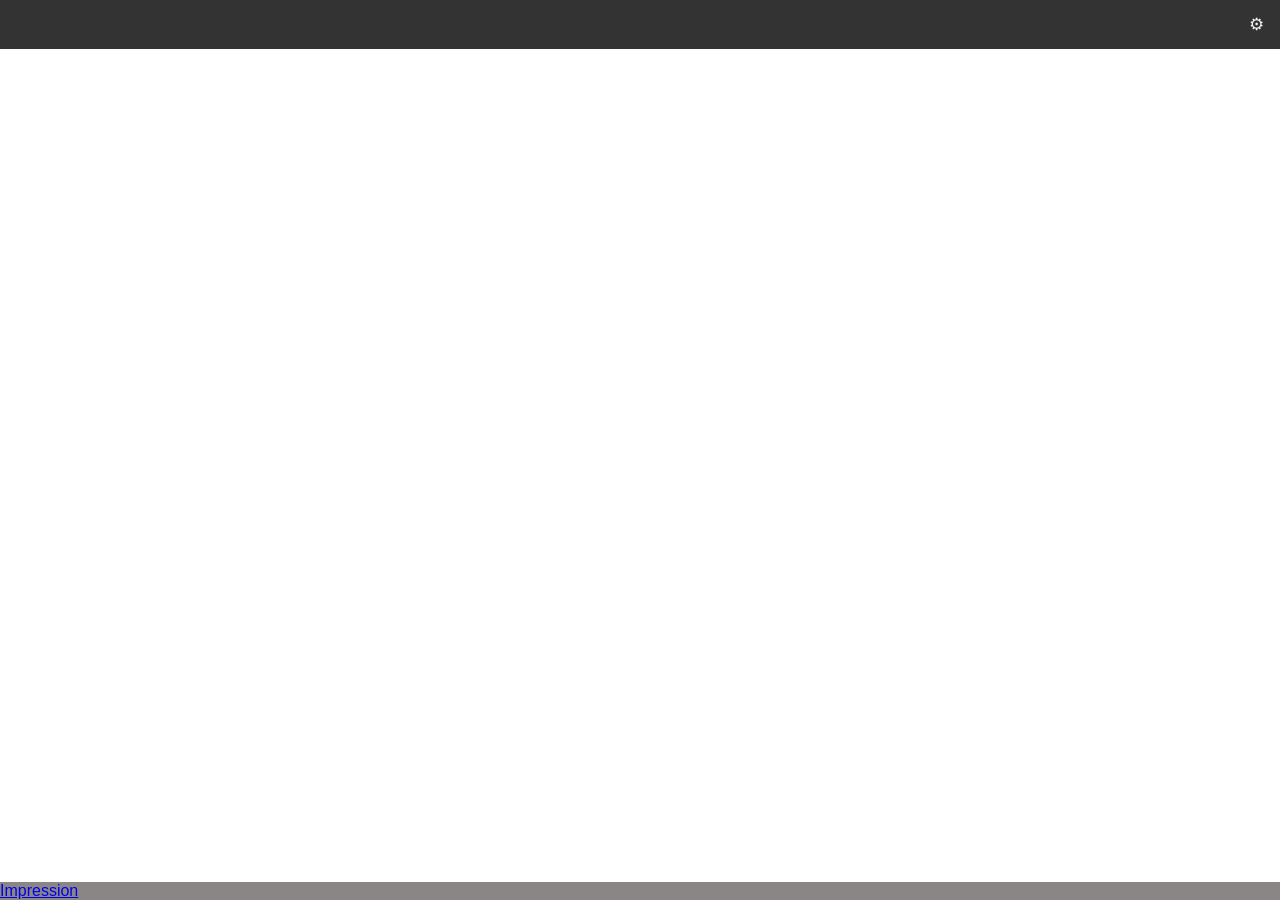
==== client-html/index.html @ 2abb215a "Renamed Client folder to client-html" ====
<!DOCTYPE html>
<html>

<head>
  <meta charset="utf-8">
  <link rel="manifest" href="/manifest.json">

  <meta name="viewport" content="width=device-width, initial-scale=1">
  <link rel="stylesheet" href="css/menu.css">
  <link rel="stylesheet" href="css/main.css">
  <link rel="stylesheet" href="css/loading.css">
  <link rel="stylesheet" href="css/window.css">
  <link rel="shortcut icon" type="image/x-icon" href="favicon.ico?v=2">
  <meta content="IE=edge" http-equiv="X-UA-Compatible">
  <meta content="width=device-width, initial-scale=1" name="viewport">
  <meta content="Anton K" name="author">
  <meta content="Julius S" name="author">
  <meta content="" name="description">
  <title>Hausaufgaben Webseite</title>
</head>

<body>

  <nav class="topnav" id="myTopnav">
    <span id="left">
      
    </span>

    <span id="right"> 
      <a class="settings" style="float:right" onmouseup="togglesettigs()" href="javascript:void(0)">
        ⚙
      </a>
      <a href="javascript:void(0)" class="icon" onmouseup="mobliebutton(this)">
        <div class="bar1"></div>
        <div class="bar2"></div>
        <div class="bar3"></div>
      </a>
    </span>

  </nav>

  <div id="alerts" style="padding-left:0%">


  </div>

  <div class="content" id="content" style="padding-left:1%;margin-top: 1%;">
    <div class="loading">
      <div class="bounce1"></div>
      <div class="bounce2"></div>
      <div class="bounce3"></div>
    </div>
  </div>

  <div class="footer footer2">
    <a href="#Impressium">Impression</a>
  </div>

  <div id="settings" class="modal">

    <form class="modal-content animate" action="javascript:void(0)">
      <div class="imgcontainer">
        <span onmouseup="togglesettigs()" class="close" title="">&times;</span>
      </div>

      <div class="container">
        <h1>Settings</h1>
        <label for="lang"><b>Language</b></label>
        <select id="slang" name="lang">
          <option value="fr">Francais</option>
          <option value="de">Deutsch</option>
          <option value="en">English</option>
        </select>
      </div>

      <div class="container" style="background-color:#f1f1f1">
        <button type="button" onmouseup="togglesettigs()" class="cancelbtn">Cancel</button>
        <button type="button" onmouseup="savesettings()" class="okaybtn" name="Save">Save</button>
      </div>
    </form>
  </div>

  <script src="js/main.js" charset="utf-8"></script>
  <script src="js/alerts.js" charset="utf-8"></script>
  <script src="js/socket.js" charset="utf-8"></script>
  <script src="js/menu.js" charset="utf-8"></script>
  <script src="js/settings.js" charset="utf-8"></script>

</body>

</html>
---- client-html/css/menu.css ----
body {
  margin: 0;
  font-family: Arial, Helvetica, sans-serif;
}

.topnav {
  overflow: hidden;
  background-color: #333;
  position: fixed;
  top: 0;
  width: 100%;
}

.topnav a {
  float: left;
  display: block;
  color: #f2f2f2;
  text-align: center;
  padding: 14px 16px;
  text-decoration: none;
  font-size: 17px;
}

.topnav a:hover {
  background-color: #ddd;
  color: black;
}

.active {
  background-color: #0d78d3;
  color: white;
}

.topnav .icon {
  display: none;
}

.mobile {
  display: none;
}

@media screen and (max-width: 600px) {
  .topnav a:not(:first-child) {
    display: none;
  }

  .topnav a.icon {
    float: right;
    display: block;
  }

  .mobile {
    display: inline;
  }
}

@media screen and (max-width: 600px) {
  .topnav.responsive {
    position: relative;
  }

  .topnav.responsive .icon {
    position: absolute;
    right: 0;
    top: 0;
  }

  .topnav.responsive .settings {
    display: none;
    right: 0;
    top: 0;
  }

  .topnav.responsive a {
    float: none;
    display: block;
    text-align: left;
  }
}


.bar1, .bar2, .bar3 {
  width: 20px;
  height: 3px;
  background-color: rgb(255, 255, 255);
  margin: 3px 0;
  transition: 0.4s;
}

.change .bar1 {
  width: 35px;
  -webkit-transform: rotate(-45deg) translate(-9px, 6px);
  transform: rotate(-45deg) translate(-9px, 6px);
}

.change .bar2 {opacity: 0;}

.change .bar3 {
  width: 35px;
  -webkit-transform: rotate(45deg) translate(-8px, -8px);
  transform: rotate(45deg) translate(-8px, -8px);
}
.settings {
  font-size: 110%;
  color: rgb(255, 255, 255);
}
---- client-html/css/main.css ----
/* The snackbar - position it at the bottom and in the middle of the screen */
#snackbar {
    visibility: hidden;
    /* Hidden by default. Visible on click */
    min-width: 250px;
    /* Set a default minimum width */
    margin-left: -125px;
    /* Divide value of min-width by 2 */
    background-color: #333;
    /* Black background color */
    color: #fff;
    /* White text color */
    text-align: center;
    /* Centered text */
    border-radius: 2px;
    /* Rounded borders */
    padding: 16px;
    /* Padding */
    position: fixed;
    /* Sit on top of the screen */
    z-index: 1;
    /* Add a z-index if needed */
    left: 50%;
    /* Center the snackbar */
    bottom: 30px;
    /* 30px from the bottom */
}

/* Show the snackbar when clicking on a button (class added with JavaScript) */
#snackbar.show {
    visibility: visible;
    /* Show the snackbar */
    /* Add animation: Take 0.5 seconds to fade in and out the snackbar.
However, delay the fade out process for 2.5 seconds */
    -webkit-animation: fadein 0.5s, fadeout 0.5s 2.5s;
    animation: fadein 0.5s, fadeout 0.5s 2.5s;
}

/* Animations to fade the snackbar in and out */
@-webkit-keyframes fadein {
    from {
        bottom: 0;
        opacity: 0;
    }

    to {
        bottom: 30px;
        opacity: 1;
    }
}

@keyframes fadein {
    from {
        bottom: 0;
        opacity: 0;
    }

    to {
        bottom: 30px;
        opacity: 1;
    }
}

@-webkit-keyframes fadeout {
    from {
        bottom: 30px;
        opacity: 1;
    }

    to {
        bottom: 0;
        opacity: 0;
    }
}

@keyframes fadeout {
    from {
        bottom: 30px;
        opacity: 1;
    }

    to {
        bottom: 0;
        opacity: 0;
    }
}

.footer {
    position: sticky;
    left: 0;
    bottom: 0;
    width: 100%;
    background-color: #8a8686;
    text-align: left;
}

.footer2 {
    position: fixed;
}
---- client-html/css/loading.css ----
.loading {
  margin: 100px auto 0;
  width: 70px;
  text-align: center;
}

.loading>div {
  width: 18px;
  height: 18px;
  background-color: #333;
  border-radius: 100%;
  display: inline-block;
  -webkit-animation: sk-bouncedelay 1.4s infinite ease-in-out both;
  animation: sk-bouncedelay 1.4s infinite ease-in-out both;
}

.loading .bounce1 {
  -webkit-animation-delay: -0.32s;
  animation-delay: -0.32s;
}

.loading .bounce2 {
  -webkit-animation-delay: -0.16s;
  animation-delay: -0.16s;
}

@-webkit-keyframes sk-bouncedelay {

  0%,
  80%,
  100% {
    -webkit-transform: scale(0)
  }

  40% {
    -webkit-transform: scale(1.0)
  }
}

@keyframes sk-bouncedelay {

  0%,
  80%,
  100% {
    -webkit-transform: scale(0);
    transform: scale(0);
  }

  40% {
    -webkit-transform: scale(1.0);
    transform: scale(1.0);
  }
}
---- client-html/css/window.css ----
/* Full-width input fields */
input[type=text],
input[type=password] {
    width: 100%;
    padding: 12px 20px;
    margin: 8px 0;
    display: inline-block;
    border: 1px solid #ccc;
    box-sizing: border-box;
}

/* Set a style for all buttons */
button {
    background-color: #3339ff;
    color: white;
    padding: 14px 20px;
    margin: 8px 0;
    border: none;
    cursor: pointer;
    width: 100%;
}

button:hover {
    opacity: 0.8;
}

/* Extra styles for the cancel and okay button */
.cancelbtn {
    width: auto;
    padding: 10px 18px;
    background-color: #c2160a;
}

.okaybtn {
    width: auto;
    padding: 10px 18px;
    background-color: #196620;
}

/* Center the image and position the close button */
.imgcontainer {
    text-align: center;
    margin: 24px 0 12px 0;
    position: relative;
}

.container {
    padding: 16px;
}

span.psw {
    float: right;
    padding-top: 16px;
}

/* The Modal (background) */
.modal {
    display: none;
    /* Hidden by default */
    position: fixed;
    /* Stay in place */
    z-index: 1;
    /* Sit on top */
    left: 0;
    top: 0;
    width: 100%;
    /* Full width */
    height: 100%;
    /* Full height */
    overflow: auto;
    /* Enable scroll if needed */
    background-color: rgb(0, 0, 0);
    /* Fallback color */
    background-color: rgba(0, 0, 0, 0.4);
    /* Black w/ opacity */
    padding-top: 60px;
}

/* Modal Content/Box */
.modal-content {
    background-color: #fefefe;
    margin: 5% auto 15% auto;
    /* 5% from the top, 15% from the bottom and centered */
    border: 1px solid #888;
    width: 80%;
    /* Could be more or less, depending on screen size */
}

/* The Close Button (x) */
.close {
    position: absolute;
    right: 25px;
    top: 0;
    color: #000;
    font-size: 35px;
    font-weight: bold;
}

.close:hover,
.close:focus {
    color: red;
    cursor: pointer;
}

/* Add Zoom Animation */
.animate {
    -webkit-animation: animatezoom 0.6s;
    animation: animatezoom 0.6s
}

@-webkit-keyframes animatezoom {
    from {
        -webkit-transform: scale(0)
    }

    to {
        -webkit-transform: scale(1)
    }
}

@keyframes animatezoom {
    from {
        transform: scale(0)
    }

    to {
        transform: scale(1)
    }
}

/* Change styles for span and cancel button on extra small screens */
@media screen and (max-width: 300px) {
    span.psw {
        display: block;
        float: none;
    }

    .cancelbtn {
        width: 100%;
    }

    .okaybtn {
        width: 100%;
    }
}
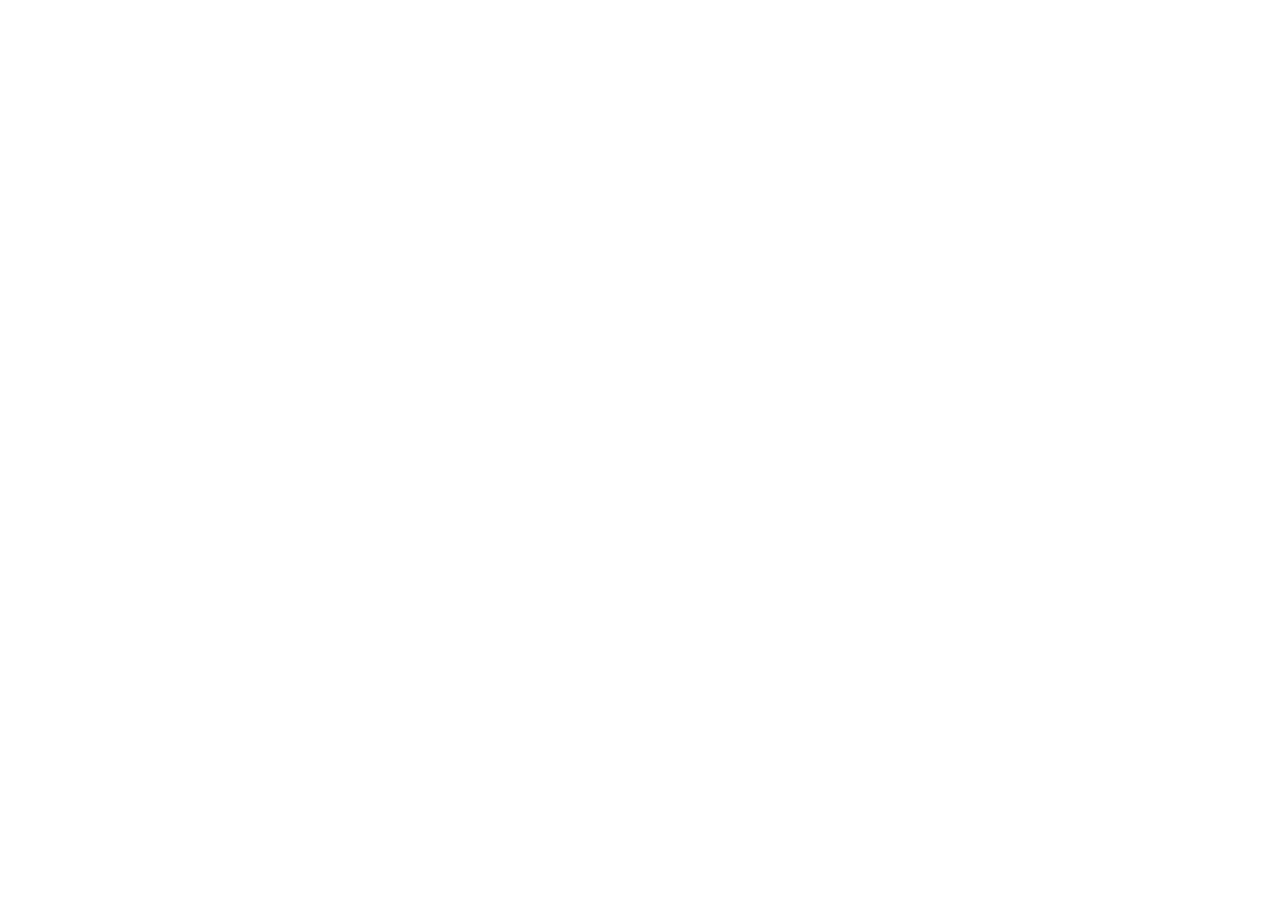
==== commit 674d5d22: "Some Things" ====
--- a/client-html/index.html
+++ b/client-html/index.html
@@ -10,7 +10,9 @@
   <link rel="stylesheet" href="css/main.css">
   <link rel="stylesheet" href="css/loading.css">
   <link rel="stylesheet" href="css/window.css">
-  <link rel="shortcut icon" type="image/x-icon" href="favicon.ico?v=2">
+  <link rel="icon" type="image/png" href="icon/favicon-32x32.png" sizes="32x32" />
+  <link rel="icon" type="image/png" href="icon/favicon-16x16.png" sizes="16x16" />
+  <link rel="icon" href="icon/favicon.ico?v=3" />
   <meta content="IE=edge" http-equiv="X-UA-Compatible">
   <meta content="width=device-width, initial-scale=1" name="viewport">
   <meta content="Anton K" name="author">
@@ -27,9 +29,9 @@
     </span>
 
     <span id="right"> 
-      <a class="settings" style="float:right" onmouseup="togglesettigs()" href="javascript:void(0)">
+      <!-- <a class="settings" style="float:right" onmouseup="togglesettigs()" href="javascript:void(0)">
         ⚙
-      </a>
+      </a> -->
       <a href="javascript:void(0)" class="icon" onmouseup="mobliebutton(this)">
         <div class="bar1"></div>
         <div class="bar2"></div>
@@ -44,7 +46,12 @@
 
   </div>
 
+  <div id="modals">
+    
+  </div>
+
   <div class="content" id="content" style="padding-left:1%;margin-top: 1%;">
+    <!-- ------------------------------------das laden der seite-------------------------------------- -->
     <div class="loading">
       <div class="bounce1"></div>
       <div class="bounce2"></div>
@@ -52,11 +59,8 @@
     </div>
   </div>
 
-  <div class="footer footer2">
-    <a href="#Impressium">Impression</a>
-  </div>
 
-  <div id="settings" class="modal">
+  <!-- <div id="settings" class="modal">
 
     <form class="modal-content animate" action="javascript:void(0)">
       <div class="imgcontainer">
@@ -78,7 +82,7 @@
         <button type="button" onmouseup="savesettings()" class="okaybtn" name="Save">Save</button>
       </div>
     </form>
-  </div>
+  </div> -->
 
   <script src="js/main.js" charset="utf-8"></script>
   <script src="js/alerts.js" charset="utf-8"></script>
--- a/client-html/css/main.css
+++ b/client-html/css/main.css
@@ -93,7 +93,3 @@
     background-color: #8a8686;
     text-align: left;
 }
-
-.footer2 {
-    position: fixed;
-}
